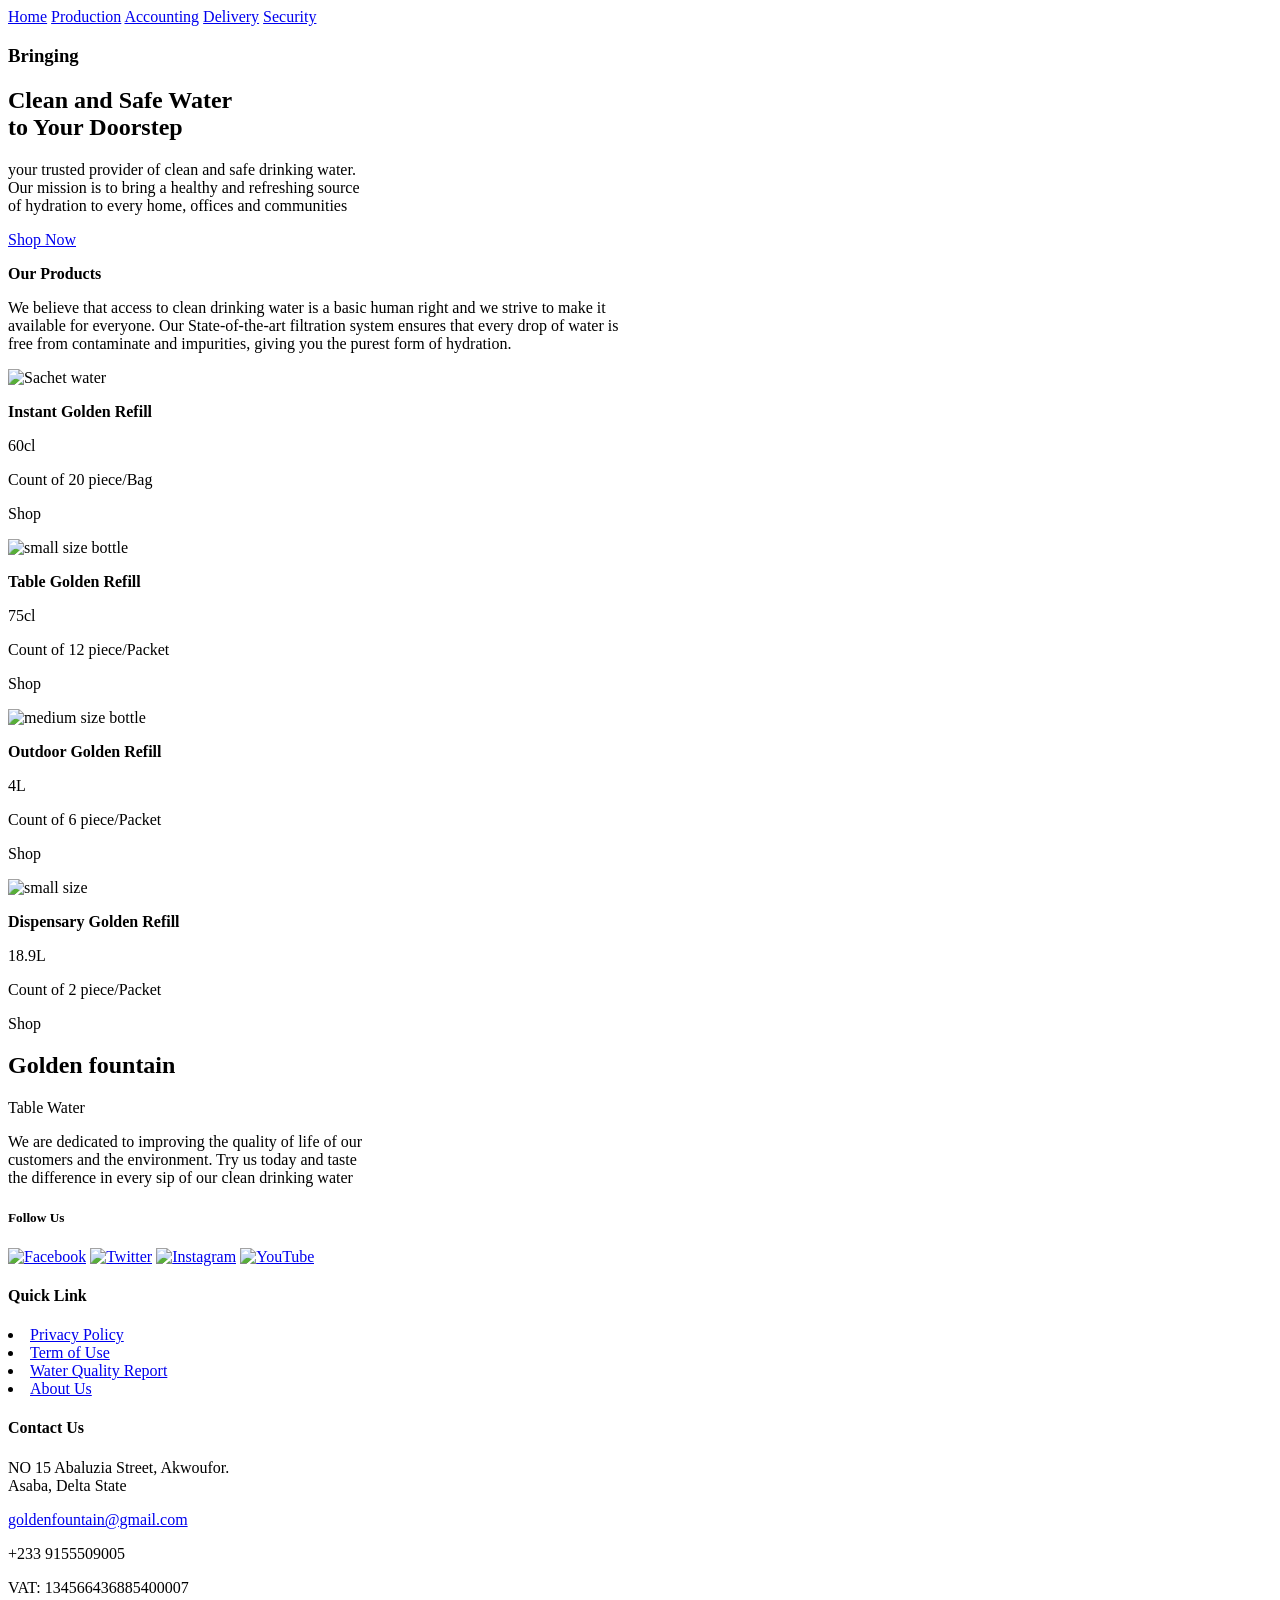
==== index.html @ 25aa68cd "Add files via upload" ====
<!DOCTYPE html>
<html lang="en">
<head>
    <meta charset="UTF-8">
    <title>Welcome| Golden Fountain</title>
    <meta name="viewport" content="width=device-width, initial-scale=1.0">
    <link href="https://fonts.googleapis.com/css2?family=Poppins:wght@400;600;700&display=swap" rel="stylesheet">
    <link rel="stylesheet" href="css/index.css">
</head>
<body>
     <header id="toolsbar">
<div>
 <a id="here" href="#">Home</a>
 <!--<a href="#all">About</a>-->
 <a href="pro.html">Production</a>
 <a href="acc.html">Accounting</a>
 <a href="drive.html">Delivery</a>
 <a href="secure.html">Security</a>
</div>
    </header>
    <section id="topbar">
        <div>
    <h3 id="t1">Bringing</h3>
    <h1 id="t2">Clean and Safe Water <br> to Your Doorstep</h1>
    <p id="t3">your trusted provider of clean and safe drinking water.<br>
    Our mission is to bring a healthy and refreshing source <br> of hydration to every home, offices and communities</p>
 <!--<img src="img/img.png" -->
 <p id="f"><a id="shop" href="#t4">
     Shop Now
 </a></p>
 </div>
    </section>
    <div id="products">
    <p id="t4">
        <b>Our Products</b>
    </p>
    <p>
        We believe that access to clean drinking water is a basic human right and we strive to make it <br> available for everyone. Our State-of-the-art filtration system ensures that every drop of water is  <br> free from contaminate and impurities, giving you the purest form of hydration.
    </p>
</div>
    <section id="all">
        <div id="sale">
           <img src="img/ss.png" alt="Sachet water" width="250" height="250">
           <p id="title">
               <b>Instant Golden Refill</b>
           </p>
           <p id="size">
        60cl
    </p>
           <p id="count">
    Count of 20 piece/Bag</p>
<p id="shopping" href="#">
    Shop
 </p>
        </div>



<div id="sale">
           <img src="img/xx.png" alt="small size bottle" width="250" height="250">
           <p id="title">
               <b>Table Golden Refill</b>
           </p>
           <p id="size">
        75cl
    </p>
           <p id="count">
    Count of 12 piece/Packet</p>
<p id="shopping" href="#">
    Shop
 </p>
        </div>

<div id="sale">
           <img id="xl" src="img/xl.png" alt="medium size bottle" width="250" height="250">
           <p id="title">
               <b>Outdoor Golden Refill</b>
           </p>
           <p id="size">
        4L
    </p>
           <p id="count">
    Count of 6 piece/Packet</p>
<p id="shopping" href="#">
    Shop
 </p>
        </div>


<div id="sale">
           <img src="img/ll.png" alt="small size" width="250" height="250">
           <p id="title">
               <b>Dispensary Golden Refill</b>
           </p>
           <p id="size">
        18.9L
    </p>
           <p id="count">
    Count of 2 piece/Packet</p>
<p id="shopping" href="#">
    Shop
 </p>
        </div>
    </section>
    </div>
<footer>
<div>
<div id="li">
<h2 id="f1">
     <span>Golden </span>fountain
</h2>
<p id="f2" >Table Water</p>
</div>
<p>We are dedicated to improving the quality of life of our<br> customers and the environment. Try us today and taste<br> the difference in every sip of our clean drinking water</p>
<h5>Follow Us</h5>


<div id="li">
<a href="https://www.facebook.com/yabaleftonline"><img src="img/fb.png" alt="Facebook" width="40px"height="40px"></img></a>

<a href="x.com/iBrandhq"><img src="img/tw.png" alt="Twitter"width="40px"height="40px"></img></a>


<a href="Instagram.com"><img src="img/in.png" alt="Instagram"width="40px"height="40px"></img></a>

<a href="www.youtube.com"><img src="img/yu.png" alt="YouTube"width="40px"height="40px"></img></a>
</div>


</div>

<div>
<h4>Quick Link</h5>
<li><a href="private.html">Privacy Policy</a></li>
<li> <a href="term.html">Term of Use</a></li>
<li> <a href="rep.html">Water Quality Report</a></li>
<li> <a href="about.html">About Us</a></li>
<!--<li> <a href="drive.html">Common Q&A</a></li>-->
<!--<li> <a href="secure.html">Call us</a></li>-->

</div>

<div>
<h4>Contact Us</h5>
<p>NO 15 Abaluzia Street, Akwoufor. <br>Asaba, Delta State</p>
<p><a href="orezimeokelezo94@gmail.com">goldenfountain@gmail.com</a></p>
<p>+233 9155509005</p>
<p>VAT: 134566436885400007</p>
</div>
</footer>
</body>
</html>
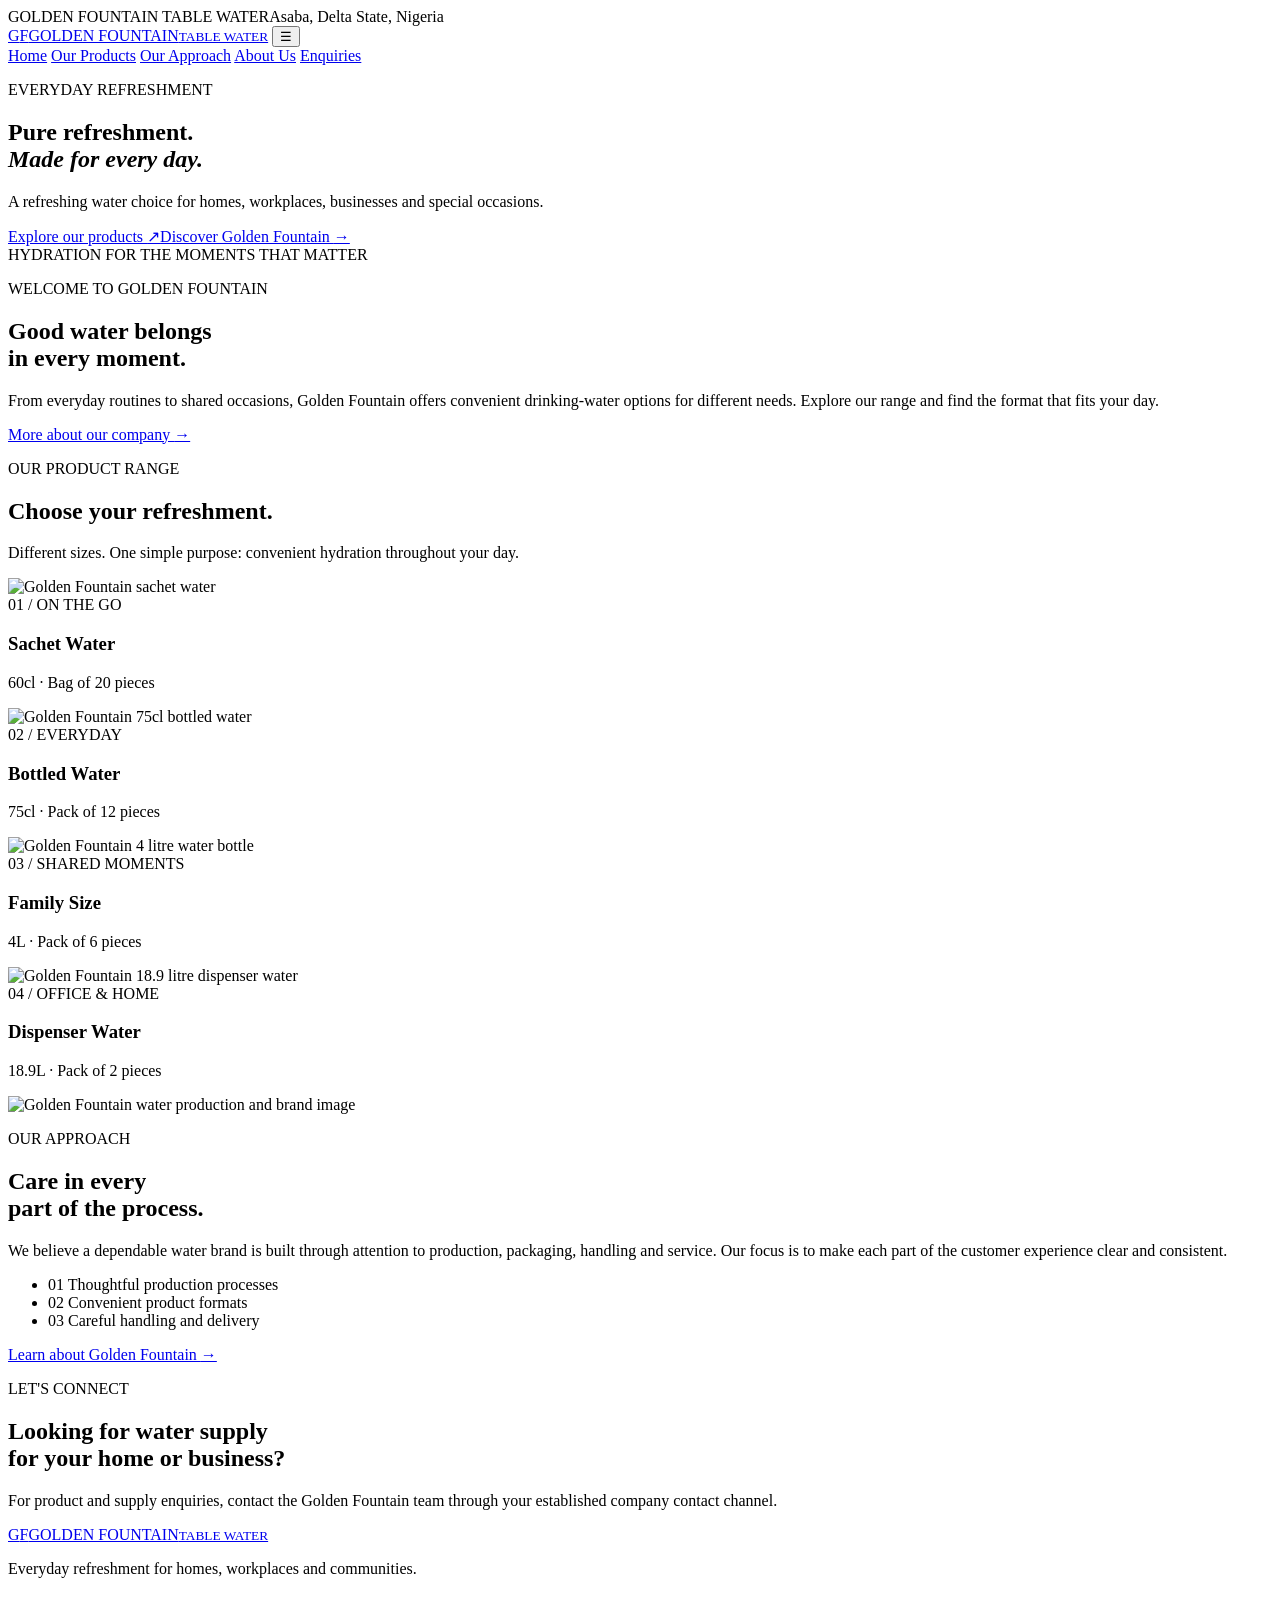
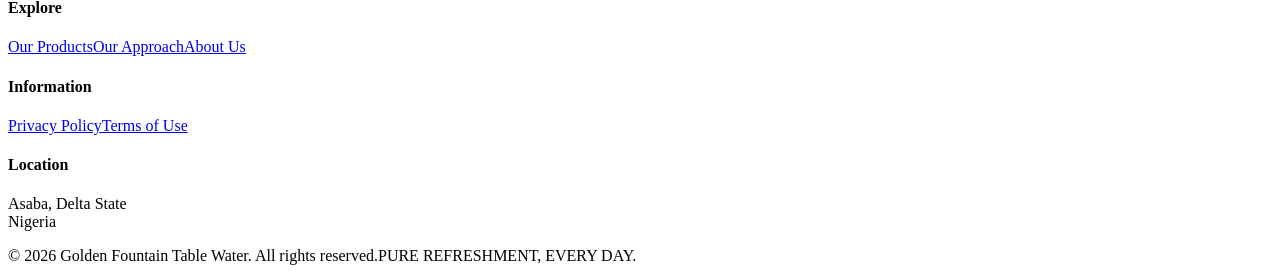
==== commit 4e03fbc1: "Redesign Golden Fountain corporate homepage" ====
--- a/index.html
+++ b/index.html
@@ -1,152 +1,83 @@
-<!DOCTYPE html>
+<!doctype html>
 <html lang="en">
 <head>
-    <meta charset="UTF-8">
-    <title>Welcome| Golden Fountain</title>
-    <meta name="viewport" content="width=device-width, initial-scale=1.0">
-    <link href="https://fonts.googleapis.com/css2?family=Poppins:wght@400;600;700&display=swap" rel="stylesheet">
-    <link rel="stylesheet" href="css/index.css">
+  <meta charset="utf-8">
+  <meta name="viewport" content="width=device-width,initial-scale=1">
+  <meta name="theme-color" content="#082b4c">
+  <meta name="description" content="Golden Fountain Table Water. Refreshment for homes, offices, businesses and events.">
+  <title>Golden Fountain | Pure Refreshment, Every Day</title>
+  <link rel="preconnect" href="https://fonts.googleapis.com">
+  <link rel="preconnect" href="https://fonts.gstatic.com" crossorigin>
+  <link href="https://fonts.googleapis.com/css2?family=DM+Sans:wght@400;500;600;700&family=Manrope:wght@500;600;700;800&display=swap" rel="stylesheet">
+  <link rel="stylesheet" href="css/index.css">
 </head>
 <body>
-     <header id="toolsbar">
-<div>
- <a id="here" href="#">Home</a>
- <!--<a href="#all">About</a>-->
- <a href="pro.html">Production</a>
- <a href="acc.html">Accounting</a>
- <a href="drive.html">Delivery</a>
- <a href="secure.html">Security</a>
-</div>
-    </header>
-    <section id="topbar">
-        <div>
-    <h3 id="t1">Bringing</h3>
-    <h1 id="t2">Clean and Safe Water <br> to Your Doorstep</h1>
-    <p id="t3">your trusted provider of clean and safe drinking water.<br>
-    Our mission is to bring a healthy and refreshing source <br> of hydration to every home, offices and communities</p>
- <!--<img src="img/img.png" -->
- <p id="f"><a id="shop" href="#t4">
-     Shop Now
- </a></p>
- </div>
+  <div class="topline"><div class="wrap topline-inner"><span>GOLDEN FOUNTAIN TABLE WATER</span><span>Asaba, Delta State, Nigeria</span></div></div>
+  <header class="site-header">
+    <div class="wrap nav-wrap">
+      <a class="brand" href="index.html" aria-label="Golden Fountain home"><span class="brand-mark">G<span>F</span></span><span class="brand-name">GOLDEN FOUNTAIN<small>TABLE WATER</small></span></a>
+      <button class="menu-toggle" aria-label="Open navigation" aria-expanded="false">☰</button>
+      <nav class="main-nav" aria-label="Main navigation">
+        <a class="active" href="index.html">Home</a>
+        <a href="#products">Our Products</a>
+        <a href="#standards">Our Approach</a>
+        <a href="about.html">About Us</a>
+        <a class="nav-cta" href="#enquiries">Enquiries</a>
+      </nav>
+    </div>
+  </header>
+
+  <main>
+    <section class="hero">
+      <div class="hero-shade"></div>
+      <div class="wrap hero-content">
+        <p class="eyebrow"><span></span> EVERYDAY REFRESHMENT</p>
+        <h1>Pure refreshment.<br><em>Made for every day.</em></h1>
+        <p class="hero-copy">A refreshing water choice for homes, workplaces, businesses and special occasions.</p>
+        <div class="hero-actions"><a class="button button-gold" href="#products">Explore our products <span>↗</span></a><a class="text-link" href="about.html">Discover Golden Fountain <span>→</span></a></div>
+        <div class="hero-note"><span class="note-line"></span><span>HYDRATION FOR THE MOMENTS THAT MATTER</span></div>
+      </div>
     </section>
-    <div id="products">
-    <p id="t4">
-        <b>Our Products</b>
-    </p>
-    <p>
-        We believe that access to clean drinking water is a basic human right and we strive to make it <br> available for everyone. Our State-of-the-art filtration system ensures that every drop of water is  <br> free from contaminate and impurities, giving you the purest form of hydration.
-    </p>
-</div>
-    <section id="all">
-        <div id="sale">
-           <img src="img/ss.png" alt="Sachet water" width="250" height="250">
-           <p id="title">
-               <b>Instant Golden Refill</b>
-           </p>
-           <p id="size">
-        60cl
-    </p>
-           <p id="count">
-    Count of 20 piece/Bag</p>
-<p id="shopping" href="#">
-    Shop
- </p>
+
+    <section class="intro wrap">
+      <div><p class="eyebrow dark">WELCOME TO GOLDEN FOUNTAIN</p><h2>Good water belongs<br>in every moment.</h2></div>
+      <div class="intro-copy"><p>From everyday routines to shared occasions, Golden Fountain offers convenient drinking-water options for different needs. Explore our range and find the format that fits your day.</p><a class="under-link" href="about.html">More about our company <span>→</span></a></div>
+    </section>
+
+    <section class="products-section" id="products">
+      <div class="wrap">
+        <div class="section-heading"><div><p class="eyebrow dark">OUR PRODUCT RANGE</p><h2>Choose your refreshment.</h2></div><p>Different sizes. One simple purpose: convenient hydration throughout your day.</p></div>
+        <div class="product-grid">
+          <article class="product-card"><div class="product-image"><img src="img/ss.png" alt="Golden Fountain sachet water"></div><div class="product-info"><span class="product-index">01 / ON THE GO</span><h3>Sachet Water</h3><p>60cl · Bag of 20 pieces</p></div></article>
+          <article class="product-card"><div class="product-image"><img src="img/xx.png" alt="Golden Fountain 75cl bottled water"></div><div class="product-info"><span class="product-index">02 / EVERYDAY</span><h3>Bottled Water</h3><p>75cl · Pack of 12 pieces</p></div></article>
+          <article class="product-card"><div class="product-image"><img src="img/xl.png" alt="Golden Fountain 4 litre water bottle"></div><div class="product-info"><span class="product-index">03 / SHARED MOMENTS</span><h3>Family Size</h3><p>4L · Pack of 6 pieces</p></div></article>
+          <article class="product-card"><div class="product-image"><img src="img/ll.png" alt="Golden Fountain 18.9 litre dispenser water"></div><div class="product-info"><span class="product-index">04 / OFFICE & HOME</span><h3>Dispenser Water</h3><p>18.9L · Pack of 2 pieces</p></div></article>
         </div>
+      </div>
+    </section>
 
+    <section class="standards-section" id="standards">
+      <div class="wrap standards-grid">
+        <div class="standards-image"><img src="img/top1.png" alt="Golden Fountain water production and brand image"></div>
+        <div class="standards-copy"><p class="eyebrow">OUR APPROACH</p><h2>Care in every<br>part of the process.</h2><p>We believe a dependable water brand is built through attention to production, packaging, handling and service. Our focus is to make each part of the customer experience clear and consistent.</p><ul><li><span>01</span> Thoughtful production processes</li><li><span>02</span> Convenient product formats</li><li><span>03</span> Careful handling and delivery</li></ul><a class="button button-outline" href="about.html">Learn about Golden Fountain <span>→</span></a></div>
+      </div>
+    </section>
 
+    <section class="enquiry-band" id="enquiries"><div class="wrap enquiry-inner"><div><p class="eyebrow">LET'S CONNECT</p><h2>Looking for water supply<br>for your home or business?</h2></div><p>For product and supply enquiries, contact the Golden Fountain team through your established company contact channel.</p></div></section>
+  </main>
 
-<div id="sale">
-           <img src="img/xx.png" alt="small size bottle" width="250" height="250">
-           <p id="title">
-               <b>Table Golden Refill</b>
-           </p>
-           <p id="size">
-        75cl
-    </p>
-           <p id="count">
-    Count of 12 piece/Packet</p>
-<p id="shopping" href="#">
-    Shop
- </p>
-        </div>
-
-<div id="sale">
-           <img id="xl" src="img/xl.png" alt="medium size bottle" width="250" height="250">
-           <p id="title">
-               <b>Outdoor Golden Refill</b>
-           </p>
-           <p id="size">
-        4L
-    </p>
-           <p id="count">
-    Count of 6 piece/Packet</p>
-<p id="shopping" href="#">
-    Shop
- </p>
-        </div>
-
-
-<div id="sale">
-           <img src="img/ll.png" alt="small size" width="250" height="250">
-           <p id="title">
-               <b>Dispensary Golden Refill</b>
-           </p>
-           <p id="size">
-        18.9L
-    </p>
-           <p id="count">
-    Count of 2 piece/Packet</p>
-<p id="shopping" href="#">
-    Shop
- </p>
-        </div>
-    </section>
-    </div>
-<footer>
-<div>
-<div id="li">
-<h2 id="f1">
-     <span>Golden </span>fountain
-</h2>
-<p id="f2" >Table Water</p>
-</div>
-<p>We are dedicated to improving the quality of life of our<br> customers and the environment. Try us today and taste<br> the difference in every sip of our clean drinking water</p>
-<h5>Follow Us</h5>
-
-
-<div id="li">
-<a href="https://www.facebook.com/yabaleftonline"><img src="img/fb.png" alt="Facebook" width="40px"height="40px"></img></a>
-
-<a href="x.com/iBrandhq"><img src="img/tw.png" alt="Twitter"width="40px"height="40px"></img></a>
-
-
-<a href="Instagram.com"><img src="img/in.png" alt="Instagram"width="40px"height="40px"></img></a>
-
-<a href="www.youtube.com"><img src="img/yu.png" alt="YouTube"width="40px"height="40px"></img></a>
-</div>
-
-
-</div>
-
-<div>
-<h4>Quick Link</h5>
-<li><a href="private.html">Privacy Policy</a></li>
-<li> <a href="term.html">Term of Use</a></li>
-<li> <a href="rep.html">Water Quality Report</a></li>
-<li> <a href="about.html">About Us</a></li>
-<!--<li> <a href="drive.html">Common Q&A</a></li>-->
-<!--<li> <a href="secure.html">Call us</a></li>-->
-
-</div>
-
-<div>
-<h4>Contact Us</h5>
-<p>NO 15 Abaluzia Street, Akwoufor. <br>Asaba, Delta State</p>
-<p><a href="orezimeokelezo94@gmail.com">goldenfountain@gmail.com</a></p>
-<p>+233 9155509005</p>
-<p>VAT: 134566436885400007</p>
-</div>
-</footer>
+  <footer class="site-footer"><div class="wrap footer-main">
+    <div class="footer-brand"><a class="brand brand-light" href="index.html"><span class="brand-mark">G<span>F</span></span><span class="brand-name">GOLDEN FOUNTAIN<small>TABLE WATER</small></span></a><p>Everyday refreshment for homes, workplaces and communities.</p></div>
+    <div><h4>Explore</h4><a href="#products">Our Products</a><a href="#standards">Our Approach</a><a href="about.html">About Us</a></div>
+    <div><h4>Information</h4><a href="private.html">Privacy Policy</a><a href="term.html">Terms of Use</a></div>
+    <div><h4>Location</h4><p>Asaba, Delta State<br>Nigeria</p></div>
+  </div><div class="wrap footer-bottom"><span>© <span id="year"></span> Golden Fountain Table Water. All rights reserved.</span><span>PURE REFRESHMENT, EVERY DAY.</span></div></footer>
+  <script>
+    const menuButton=document.querySelector('.menu-toggle');
+    const nav=document.querySelector('.main-nav');
+    menuButton.addEventListener('click',()=>{const open=nav.classList.toggle('is-open');menuButton.setAttribute('aria-expanded',String(open));});
+    nav.querySelectorAll('a').forEach(link=>link.addEventListener('click',()=>{nav.classList.remove('is-open');menuButton.setAttribute('aria-expanded','false');}));
+    document.getElementById('year').textContent=new Date().getFullYear();
+  </script>
 </body>
 </html>
